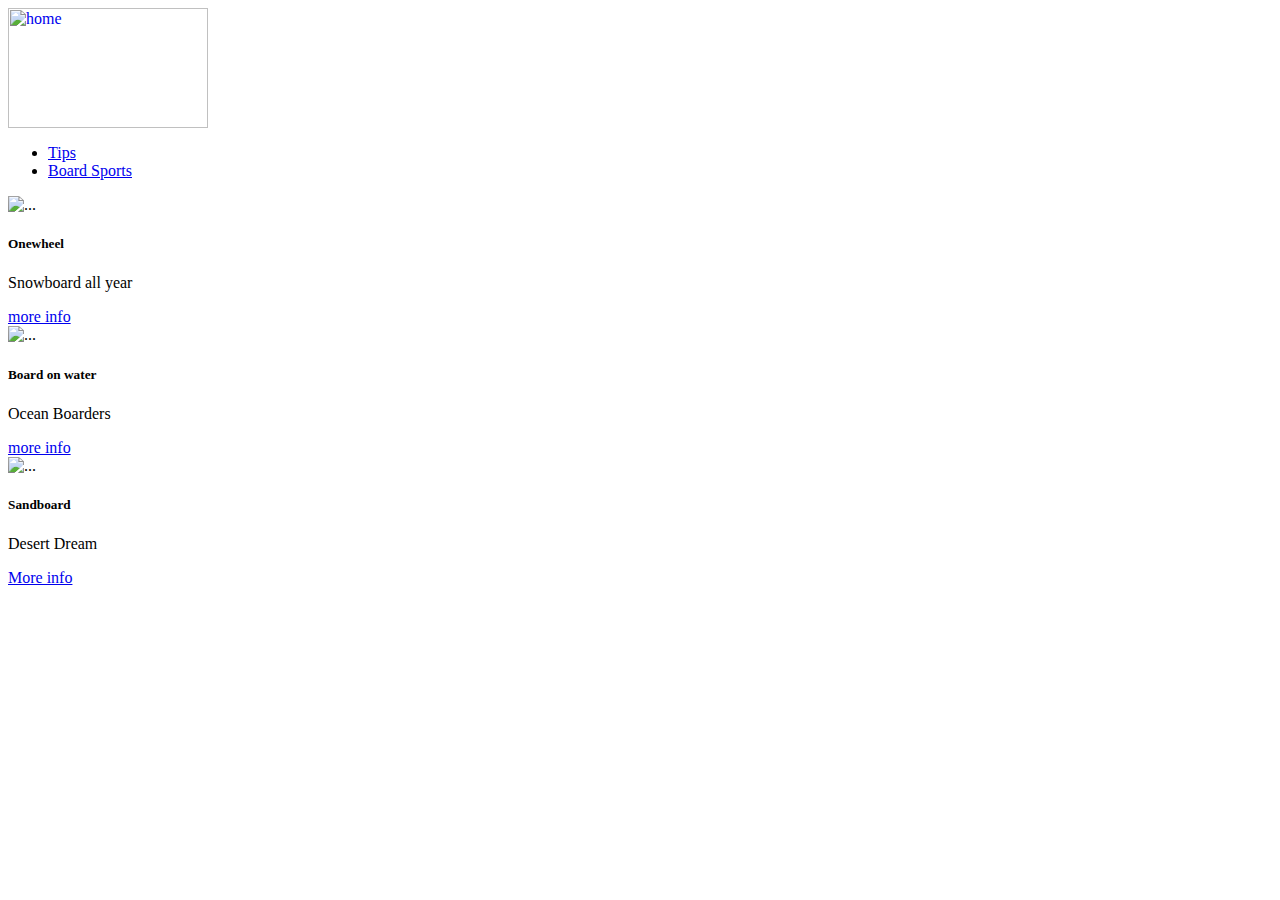
==== related.html @ 01fe034d "commit Wednesday" ====
<html lang="en">
<head>
    <meta charset="UTF-8">
    <meta http-equiv="X-UA-Compatible" content="IE=edge">
    <meta name="viewport" content="width=device-width, initial-scale=1.0">
    <title>Related</title>
    <link rel="stylesheet" href="https://cdn.jsdelivr.net/npm/bootstrap@4.6.0/dist/css/bootstrap.min.css" integrity="sha384-B0vP5xmATw1+K9KRQjQERJvTumQW0nPEzvF6L/Z6nronJ3oUOFUFpCjEUQouq2+l" crossorigin="anonymous">
    <link rel="stylesheet" href="/homework21/css/style.css">
    <!-- Global site tag (gtag.js) - Google Analytics -->
<script async src="https://www.googletagmanager.com/gtag/js?id=G-EPSZFXES78"></script>
<script>
  window.dataLayer = window.dataLayer || [];
  function gtag(){dataLayer.push(arguments);}
  gtag('js', new Date());

  gtag('config', 'G-EPSZFXES78');
</script>
<!-- Hotjar Tracking Code for My site -->
<script>
    (function(h,o,t,j,a,r){
        h.hj=h.hj||function(){(h.hj.q=h.hj.q||[]).push(arguments)};
        h._hjSettings={hjid:2514486,hjsv:6};
        a=o.getElementsByTagName('head')[0];
        r=o.createElement('script');r.async=1;
        r.src=t+h._hjSettings.hjid+j+h._hjSettings.hjsv;
        a.appendChild(r);
    })(window,document,'https://static.hotjar.com/c/hotjar-','.js?sv=');
</script>
</head>
<body>
    <header>
        <a href="/homework21/index.html"><img src="/homework21/images/logo .jpeg" alt="home" height="120px" width="200px"></a>
        
        <ul>
            <li><a href="/homework21/tips.html">Tips</a></li>
            <li><a href="/homework21/related.html">Board Sports</a></li>
        </ul>
    </header>
    <Section class="container-fluid" class="section1" >
        <div class="row">
                <div class="card col-lg-4 col-md-4 col-sm-12" style="width: 18rem;">
                    <img src="/homework21/images/boards.jpeg" class="card-img-top" alt="...">
                    <div class="card-body">
                    <h5 class="card-title">Onewheel</h5>
                    <p class="card-text">Snowboard all year</p>
                    <a href="#" class="btn btn-primary">more info</a>
                    </div>
                </div>
                <div class="card col-lg-4 col-md-4 col-sm-12" style="width: 18rem;">
                    <img src="/homework21/images/p-tex-repair-snowboard-base-9.jpeg" class="card1" alt="...">
                    <div class="card-body">
                    <h5 class="card-title">Board on water</h5>
                    <p class="card-text">Ocean Boarders</p>
                    <a href="#" class="btn btn-primary">more info</a>
                    </div>
                </div>
                <div class="card col-lg-4 col-md-4 col-sm-12" style="width: 18rem;">
                    <img src="/homework21/images/snowboard-gear-e1515906199115.png" class="card2" alt="...">
                    <div class="card-body">
                    <h5 class="card-title">Sandboard</h5>
                    <p class="card-text">Desert Dream</p>
                    <a href="#" class="btn btn-primary">More info</a>
                    </div>
                </div>
               
                
        </div>
        <!-- <div class="container-fluid">
            <div class="row">
              
              <div class="textContainer col-lg-6 col-md-6 col-sm-12 within the row div">
                <h3>About</h3>
                  <p class="text1">While living in a world so drastically altered by the Covid-19 Pandemic, we noticed users were beginning to explore outdoor activities
                    Project Description: Since COVID,   Post-covid research shows a growing market for new pet owners to explore beyond their front door and into the community. By helping new pet owners find pet-friendly domains in their community we aim to provide easy access to new experiences alongside your furry companion.</h3>
              </div>
              <div class="textContainer col-lg-6 col-md-6 col-sm-12 within the row div">
                <h3>What I learnt</h3>
                <p class="text1">While living in a world so drastically altered by the Covid-19 Pandemic, we noticed users were beginning to explore outdoor activities
                  Project Description: Since COVID,   Post-covid research shows a growing market for new pet owners to explore beyond their front door and into the community. By helping new pet owners find pet-friendly domains in their community we aim to provide easy access to new experiences alongside your furry companion.</h3>
              </div>
            </div>
          </div> -->



    </Section>
    
</body>
</html>
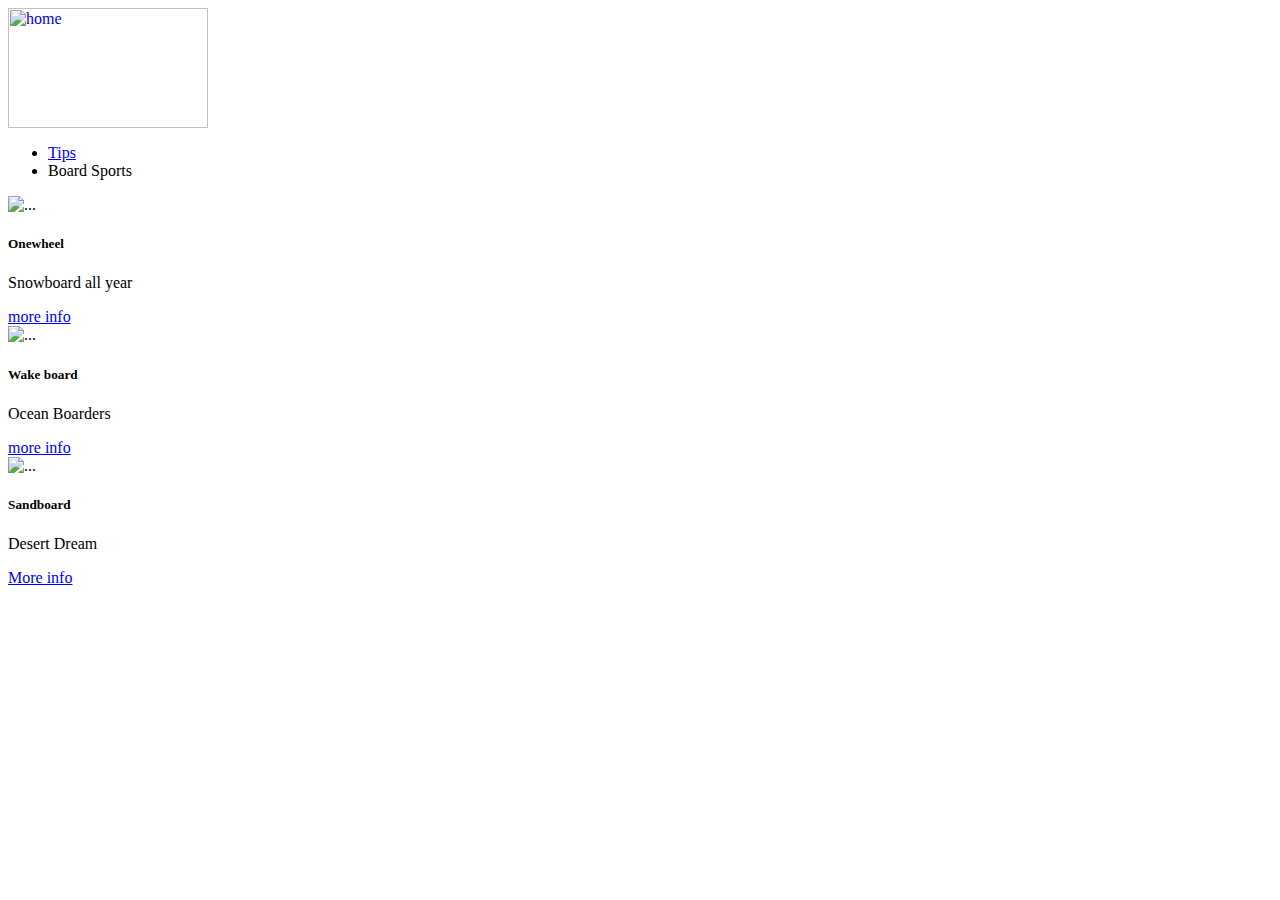
==== commit 802df152: "random updates" ====
--- a/related.html
+++ b/related.html
@@ -33,13 +33,13 @@
         
         <ul>
             <li><a href="/homework21/tips.html">Tips</a></li>
-            <li><a href="/homework21/related.html">Board Sports</a></li>
+            <li><a href="/homework21/related.html" class="white"></a>Board Sports</a></li>
         </ul>
     </header>
     <Section class="container-fluid" class="section1" >
         <div class="row">
                 <div class="card col-lg-4 col-md-4 col-sm-12" style="width: 18rem;">
-                    <img src="/homework21/images/boards.jpeg" class="card-img-top" alt="...">
+                    <img src="/homework21/images/onewheel.jpeg" class="card1" alt="...">
                     <div class="card-body">
                     <h5 class="card-title">Onewheel</h5>
                     <p class="card-text">Snowboard all year</p>
@@ -47,15 +47,15 @@
                     </div>
                 </div>
                 <div class="card col-lg-4 col-md-4 col-sm-12" style="width: 18rem;">
-                    <img src="/homework21/images/p-tex-repair-snowboard-base-9.jpeg" class="card1" alt="...">
+                    <img src="/homework21/images/wake.jpeg" class="card1" alt="...">
                     <div class="card-body">
-                    <h5 class="card-title">Board on water</h5>
+                    <h5 class="card-title">Wake board</h5>
                     <p class="card-text">Ocean Boarders</p>
                     <a href="#" class="btn btn-primary">more info</a>
                     </div>
                 </div>
                 <div class="card col-lg-4 col-md-4 col-sm-12" style="width: 18rem;">
-                    <img src="/homework21/images/snowboard-gear-e1515906199115.png" class="card2" alt="...">
+                    <img src="/homework21/images//sand.jpeg" class="card2" alt="...">
                     <div class="card-body">
                     <h5 class="card-title">Sandboard</h5>
                     <p class="card-text">Desert Dream</p>
